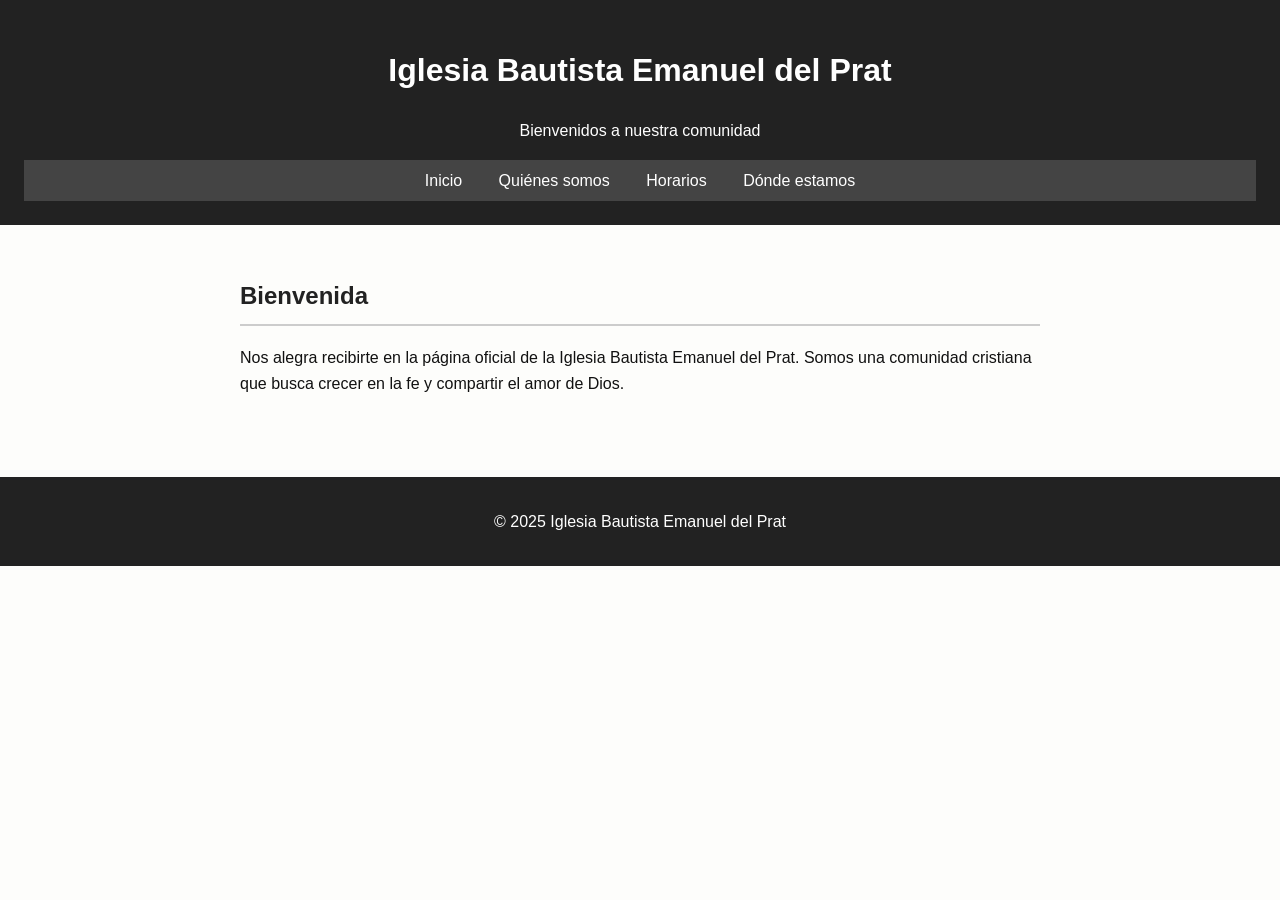
==== index.html @ fa39a259 "Add files via upload" ====
<!DOCTYPE html>
<html lang="es">
<head>
  <meta charset="UTF-8">
  <meta name="viewport" content="width=device-width, initial-scale=1.0">
  <title>Iglesia Bautista Emanuel del Prat</title>
  <link rel="stylesheet" href="style.css">
</head>
<body>
  <header>
    <h1>Iglesia Bautista Emanuel del Prat</h1>
    <p>Bienvenidos a nuestra comunidad</p>
    <nav>
      <a href="index.html">Inicio</a>
      <a href="quienes.html">Quiénes somos</a>
      <a href="horarios.html">Horarios</a>
      <a href="direccion.html">Dónde estamos</a>
    </nav>
  </header>

  <main>
    <section>
      <h2>Bienvenida</h2>
      <p>
        Nos alegra recibirte en la página oficial de la Iglesia Bautista Emanuel del Prat.  
        Somos una comunidad cristiana que busca crecer en la fe y compartir el amor de Dios.  
      </p>
    </section>
  </main>

  <footer>
    <p>&copy; 2025 Iglesia Bautista Emanuel del Prat</p>
  </footer>
</body>
</html>
---- style.css ----
body {
  font-family: Arial, sans-serif;
  background-color: #fdfdfb; /* blanco roto */
  color: #111;
  margin: 0;
  padding: 0;
  line-height: 1.6;
}
header {
  background-color: #222;
  color: #fff;
  padding: 1.5rem;
  text-align: center;
}
nav {
  background: #444;
  padding: 0.5rem;
  text-align: center;
}
nav a {
  color: #fff;
  text-decoration: none;
  margin: 0 1rem;
}
nav a:hover {
  text-decoration: underline;
}
main {
  padding: 2rem;
  max-width: 800px;
  margin: auto;
}
h2 {
  color: #222;
  border-bottom: 2px solid #ccc;
  padding-bottom: 0.5rem;
}
footer {
  background-color: #222;
  color: #fff;
  text-align: center;
  padding: 1rem;
  margin-top: 2rem;
}
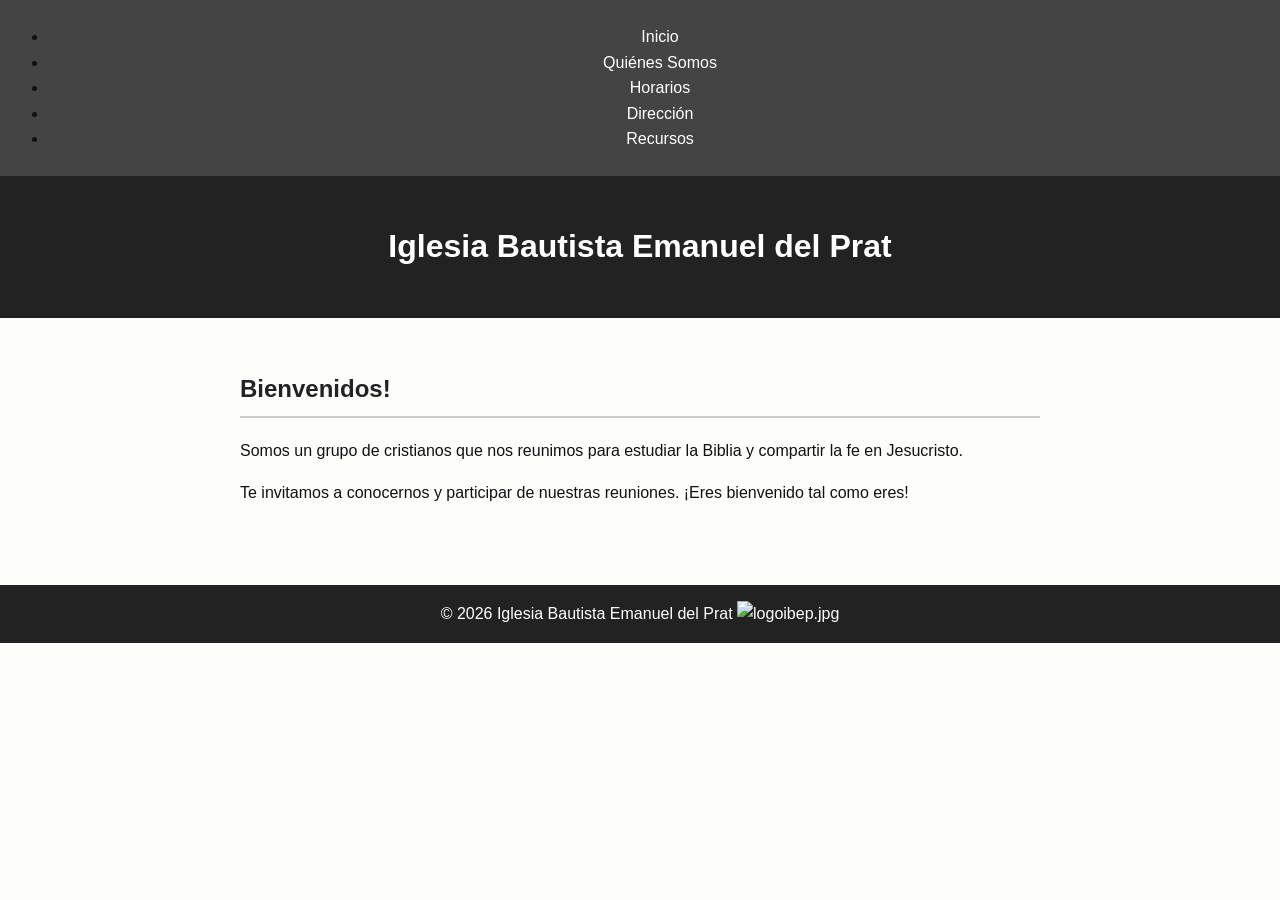
==== commit 114d7164: "Update index.html" ====
--- a/index.html
+++ b/index.html
@@ -1,35 +1,45 @@
+
 <!DOCTYPE html>
 <html lang="es">
 <head>
   <meta charset="UTF-8">
   <meta name="viewport" content="width=device-width, initial-scale=1.0">
-  <title>Iglesia Bautista Emanuel del Prat</title>
+  <title>Inicio - Iglesia Bautista Emanuel del Prat</title>
   <link rel="stylesheet" href="style.css">
 </head>
 <body>
-  <header>
+
+  <!-- NAV -->
+  <nav>
+    <ul>
+      <li><a href="index.html" class="active">Inicio</a></li>
+      <li><a href="quienes.html">Quiénes Somos</a></li>
+      <li><a href="horarios.html">Horarios</a></li>
+      <li><a href="direccion.html">Dirección</a></li>
+      <li><a href="recursos.html">Recursos</a></li>
+    </ul>
+  </nav>
+
+  <!-- HERO INICIO -->
+  <header class="page-hero inicio" style="background-image: url('img/3.jpeg');">
     <h1>Iglesia Bautista Emanuel del Prat</h1>
-    <p>Bienvenidos a nuestra comunidad</p>
-    <nav>
-      <a href="index.html">Inicio</a>
-      <a href="quienes.html">Quiénes somos</a>
-      <a href="horarios.html">Horarios</a>
-      <a href="direccion.html">Dónde estamos</a>
-    </nav>
   </header>
 
-  <main>
+  <!-- CONTENIDO -->
+  <main class="main-content">
     <section>
-      <h2>Bienvenida</h2>
-      <p>
-        Nos alegra recibirte en la página oficial de la Iglesia Bautista Emanuel del Prat.  
-        Somos una comunidad cristiana que busca crecer en la fe y compartir el amor de Dios.  
-      </p>
+      <h2>Bienvenidos!</h2>
+      
+      <p>Somos un grupo de cristianos que nos reunimos para estudiar la Biblia y compartir la fe en Jesucristo.</p>
+      <p>Te invitamos a conocernos y participar de nuestras reuniones. ¡Eres bienvenido tal como eres!</p>
     </section>
   </main>
 
-  <footer>
-    <p>&copy; 2025 Iglesia Bautista Emanuel del Prat</p>
-  </footer>
+
+
 </body>
 </html>
+<footer>
+  © 2026 Iglesia Bautista Emanuel del Prat
+  <img src="img/logo.jpg" alt="logoibep.jpg" class="footer-logo">
+</footer>
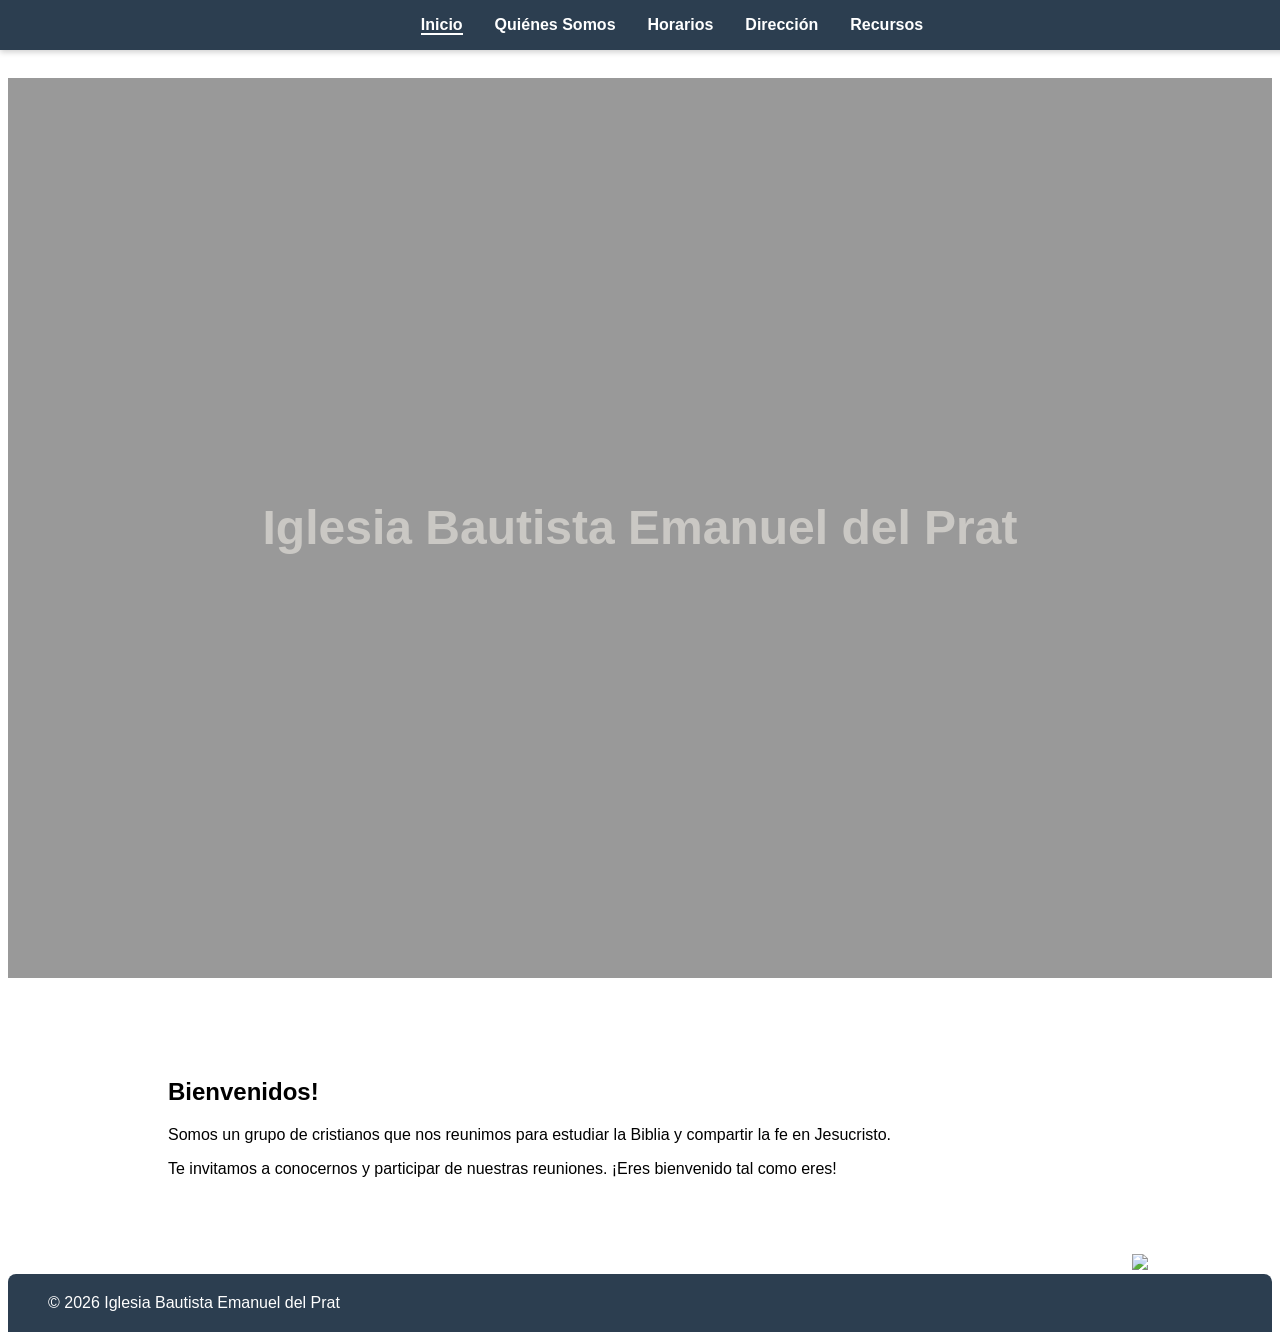
==== commit fe3b062f: "Update index.html" ====
--- a/index.html
+++ b/index.html
@@ -1,5 +1,5 @@
 
-<!DOCTYPE html>
+<!DOCTYPE html> 
 <html lang="es">
 <head>
   <meta charset="UTF-8">
--- a/style.css
+++ b/style.css
@@ -1,44 +1,236 @@
+/* ===== HERO GENERAL ===== */
+.page-hero {
+  position: relative; /* para overlay */
+  background-size: cover;
+  background-position: center;
+  background-repeat: no-repeat;
+  background-attachment: fixed; /* la imagen se queda quieta */
+  color: rgb(202, 200, 196);
+  text-align: center;
+
+  display: flex;
+  justify-content: center;
+  align-items: center;
+  padding: 0 2rem;
+  overflow: hidden;
+}
+
+/* Overlay oscuro para mejorar contraste */
+.page-hero::before {
+  content: '';
+  position: absolute;
+  top: 0; left: 0;
+  width: 100%;
+  height: 100%;
+  background-color: rgba(0,0,0,0.4); /* ajusta opacidad si quieres más contraste */
+  z-index: 1;
+}
+
+.page-hero h1 {
+  position: relative; /* sobre overlay */
+  z-index: 2;
+  font-size: 3rem;
+  line-height: 1.2;
+  margin: 0;
+}
+
+/* Altura del hero */
+.page-hero.inicio { height: 100vh; } /* Inicio pantalla completa */
+.page-hero.otros { height: 70vh; }   /* Otras páginas 70% de pantalla */
+
+/* ===== RESPONSIVE HERO ===== */
+@media (max-width: 768px) {
+  .page-hero h1 { font-size: 2rem; }
+  .page-hero { padding: 0 1rem; }
+}
+
+/* ===== NAVEGACIÓN ===== */
+/* NAV FIJO ARRIBA */
+nav {
+  position: fixed;       /* hace que quede siempre arriba */
+  top: 0;                /* posición superior */
+  left: 0;               /* alineado a la izquierda */
+  width: 100%;           /* ocupa todo el ancho */
+  background-color: #2c3e50;
+  padding: 1rem 2rem;
+  z-index: 1000;         /* para que quede encima del contenido */
+  box-shadow: 0 2px 6px rgba(0,0,0,0.2); /* sombra opcional */
+}
+
+/* Ajuste para los ul/li del nav */
+nav ul {
+  list-style: none;
+  display: flex;
+  justify-content: center;
+  gap: 2rem;
+  padding: 0;
+  margin: 0;
+}
+
+nav ul li a {
+  color: white;
+  text-decoration: none;
+  font-weight: bold;
+}
+
+nav ul li a.active {
+  border-bottom: 2px solid #fff;
+}
+
+/* Para que el contenido no quede debajo del nav */
 body {
-  font-family: Arial, sans-serif;
-  background-color: #fdfdfb; /* blanco roto */
-  color: #111;
+  padding-top: 70px; /* ajusta según la altura de tu nav */
+}
+nav {
+  background-color: #2c3e50;
+  padding: 1rem 2rem;
+}
+
+nav ul {
+  list-style: none;
+  display: flex;
+  justify-content: center;
+  gap: 2rem;
+  padding: 0;
   margin: 0;
-  padding: 0;
-  line-height: 1.6;
-}
-header {
-  background-color: #222;
-  color: #fff;
-  padding: 1.5rem;
+}
+
+nav ul li a {
+  color: white;
+  text-decoration: none;
+  font-weight: bold;
+}
+
+nav ul li a.active {
+  border-bottom: 2px solid #fff;
+}
+
+/* ===== FOOTER ===== */
+footer {
+  background-color: #2c3e50;
+  color: white;
   text-align: center;
-}
-nav {
-  background: #444;
-  padding: 0.5rem;
+  padding: 10px;
+  margin-top: auto;
+  margin-bottom: 10px;
+  border-radius: 8px 8px 0 0;
+}
+
+/* ===== RECURSOS ===== */
+.recursos {
+  display: grid;
+  grid-template-columns: repeat(auto-fit, minmax(220px, 1fr));
+  gap: 20px;
+  padding: 2rem;
+  max-width: 1100px;
+  margin: 0 auto 3rem auto;
+}
+
+.recurso-card {
+  background: linear-gradient(180deg, #fff 0%, #fff7ef 100%);
+  border-radius: 14px;
+  padding: 18px;
+  box-shadow: 0 8px 18px rgba(0,0,0,0.06);
   text-align: center;
-}
-nav a {
-  color: #fff;
+  transition: transform 0.18s ease, box-shadow 0.18s ease;
+}
+
+.recurso-card h3 { margin-top: 0; color: #2b6b7a; }
+.recurso-card p { color: #444; }
+
+.recurso-card a {
+  display: inline-block;
+  margin-top: 10px;
+  padding: 8px 14px;
+  background-color: #2c3e50;
+  color: white;
   text-decoration: none;
-  margin: 0 1rem;
-}
-nav a:hover {
-  text-decoration: underline;
-}
-main {
-  padding: 2rem;
-  max-width: 800px;
-  margin: auto;
-}
-h2 {
-  color: #222;
-  border-bottom: 2px solid #ccc;
-  padding-bottom: 0.5rem;
+  border-radius: 6px;
+  font-weight: bold;
+  transition: background 0.2s;
+}
+
+.recurso-card a:hover { background-color: #1a242f; }
+
+.recurso-card:hover {
+  transform: translateY(-6px);
+  box-shadow: 0 ;14px 30px rgba(0,0,0,0.09);
+}
+/* Fuente global: Ubuntu */
+body {
+  font-family: 'Ubuntu', sans-serif;
+}
+.main-content {
+  padding-top: 5rem;    /* espacio desde arriba */
+  padding-left: 10rem;   /* espacio desde la izquierda */
+  padding-right: 4rem;  /* espacio desde la derecha */
+  padding-bottom: 5rem;  /* espacio desde debajo */
+}
+
+/* Marco para mapa y dirección */
+.map-frame {
+  display: flex;               /* coloca dirección y mapa lado a lado */
+  align-items: center;         /* centra verticalmente */
+  border: 2px solid #2c3e50;  /* marco */
+  border-radius: 12px;         /* esquinas redondeadas */
+  padding: 1rem;
+  gap: 2rem;                   /* espacio entre dirección y mapa */
+  max-width: 1100px;
+  margin: 2rem auto;           /* centrado horizontal */
+  background-color: rgba(218, 216, 202, 0.867);   /* opcional: fondo claro dentro del marco */
+}
+
+/* Dirección a la izquierda */
+.map-text {fd
+  flex: 1;                     /* ocupa espacio proporcional */
+}
+
+/* Mapa a la derecha */
+.map-frame iframe {
+  flex: 2;                     /* ocupa más espacio que la dirección */
+  border: 0;
+  width: 100%;
+  height: 300px;
+  border-radius: 8px;
+}
+
+/* Ajuste responsivo */
+@media (max-width: 768px) {
+  .map-frame {
+    flex-direction: column;    /* dirección arriba, mapa abajo en móviles */
+  }
+  .map-frame iframe {
+    height: 250px;
+  }
 }
 footer {
-  background-color: #222;
-  color: #fff;
-  text-align: center;
-  padding: 1rem;
-  margin-top: 2rem;
-}+  position: relative;
+  background-color: #2c3e50;
+  color: white;
+  text-align: left;     
+  padding: 20px 40px;
+  margin-top: auto;
+  margin-bottom: 10px;
+  border-radius: 8px 8px 0 0;
+}
+
+
+
+footer {
+  position: relative;
+  background-color: #2c3e50;
+  color: white;
+  text-align: left;
+  padding: 20px 40px;
+  margin-top: auto;
+  margin-bottom: 10px;
+  border-radius: 8px 8px 0 0;
+}
+
+.footer-logo {
+  position: absolute;
+  right: 1cm;            /* separación desde el borde derecho */
+  top: -20px;            /* número negativo = sobresale hacia arriba */
+  height: 60px;          /* más grande para que sobresalga bonito */
+  width: auto;
+}
